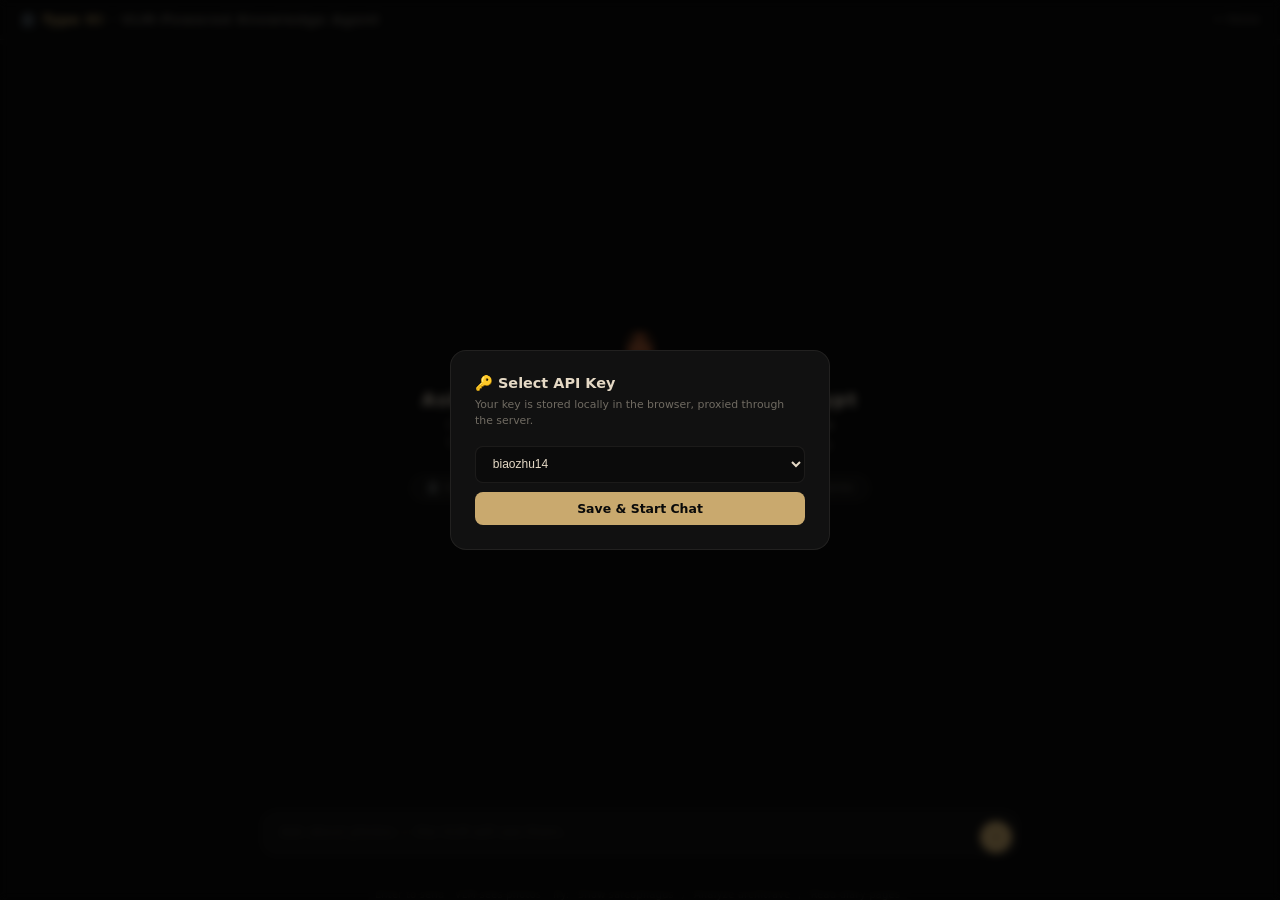
==== type-it.html @ e0ff2297 "Add GitHub Pages support — static archive index, direct API calls" ====
<!DOCTYPE html>
<html lang="en">
<head>
  <meta charset="UTF-8" />
  <meta name="viewport" content="width=device-width, initial-scale=1.0" />
  <title>Type it! · Ancient Egyptian Knowledge Agent</title>
  <style>
    :root {
      --bg: #0a0a0a; --surface: #111; --border: rgba(229,217,197,.08);
      --text: #e5d9c5; --muted: rgba(229,217,197,.45); --accent: #c9a96e;
      --accent-glow: rgba(201,169,110,.15); --user-bubble: rgba(201,169,110,.1);
    }
    * { margin:0; padding:0; box-sizing:border-box; }
    body {
      font-family: 'Inter', system-ui, -apple-system, 'PingFang SC', 'Microsoft YaHei', sans-serif;
      background: var(--bg); color: var(--text);
      height: 100dvh; display: flex; flex-direction: column; overflow: hidden;
    }
    .topbar {
      display: flex; align-items: center; justify-content: space-between;
      padding: 12px 20px; border-bottom: 1px solid var(--border); flex-shrink: 0;
    }
    .topbar .brand { font-size: .8rem; font-weight: 600; letter-spacing: .08em; color: var(--muted); }
    .topbar .brand span { color: var(--accent); }
    .topbar a { font-size: .7rem; color: var(--muted); text-decoration: none; }
    .topbar a:hover { color: var(--text); }

    .chat {
      flex:1; overflow-y:auto; padding: 24px 16px;
      display: flex; flex-direction: column; gap: 20px; scroll-behavior: smooth;
    }
    .chat::-webkit-scrollbar { width: 3px; }
    .chat::-webkit-scrollbar-thumb { background: rgba(229,217,197,.08); }

    .welcome {
      text-align: center; padding: 30px 20px; flex:1;
      display: flex; flex-direction: column; align-items: center; justify-content: center; min-height: 250px;
    }
    .welcome-icon { font-size: 2.4rem; margin-bottom: 14px; opacity: .8; }
    .welcome h2 { font-size: 1.1rem; font-weight: 600; letter-spacing: .1em; margin-bottom: 6px; }
    .welcome p { font-size: .72rem; color: var(--muted); max-width: 460px; line-height: 1.6; }
    .welcome-suggestions { display: flex; flex-wrap: wrap; gap: 8px; margin-top: 20px; justify-content: center; }
    .welcome-suggestions button {
      padding: .45rem 1rem; font-size: .68rem; letter-spacing: .03em;
      background: rgba(229,217,197,.04); border: 1px solid var(--border);
      border-radius: 999px; color: var(--muted); cursor: pointer; transition: all .25s; font-family: inherit;
    }
    .welcome-suggestions button:hover { background: var(--accent-glow); border-color: var(--accent); color: var(--text); }

    .msg { display: flex; gap: 12px; max-width: 760px; width: 100%; margin: 0 auto; animation: fadeIn .3s ease; }
    @keyframes fadeIn { from{opacity:0;transform:translateY(4px)} to{opacity:1;transform:translateY(0)} }
    .msg.user { flex-direction: row-reverse; }
    .msg-avatar { width: 28px; height: 28px; border-radius: 50%; flex-shrink: 0; display: flex; align-items: center; justify-content: center; font-size: .8rem; }
    .msg.assistant .msg-avatar { background: rgba(201,169,110,.15); color: var(--accent); }
    .msg.user .msg-avatar { background: rgba(229,217,197,.08); color: var(--muted); }
    .msg-body { max-width: 85%; }
    .msg-content {
      padding: .7rem 1rem; border-radius: 14px; font-size: .82rem; line-height: 1.7; word-break: break-word;
    }
    .msg.assistant .msg-content { background: var(--surface); border: 1px solid var(--border); }
    .msg.user .msg-content { background: var(--user-bubble); border: 1px solid rgba(201,169,110,.2); }
    .msg-content p { margin-bottom: .4rem; }
    .msg-content p:last-child { margin-bottom: 0; }
    .msg-content code { background: rgba(229,217,197,.06); padding: 1px 5px; border-radius: 3px; font-size: .76rem; }
    .msg-content strong { color: var(--accent); }

    /* Photo cards in chat */
    .photo-grid {
      display: grid; grid-template-columns: repeat(auto-fill, minmax(140px, 1fr));
      gap: 8px; margin-top: .5rem;
    }
    .photo-card {
      border: 1px solid var(--border); border-radius: 10px; overflow: hidden;
      background: rgba(0,0,0,.3); cursor: pointer; transition: all .3s;
    }
    .photo-card:hover { border-color: var(--accent); transform: translateY(-2px); }
    .photo-card img { width: 100%; height: 100px; object-fit: cover; display: block; }
    .photo-card .label {
      padding: .3rem .5rem; font-size: .6rem; color: var(--muted);
      white-space: nowrap; overflow: hidden; text-overflow: ellipsis;
    }

    /* Lightbox */
    .lightbox {
      position: fixed; inset: 0; z-index: 200; background: rgba(0,0,0,.92);
      display: flex; align-items: center; justify-content: center; cursor: pointer;
    }
    .lightbox img { max-width: 92vw; max-height: 92vh; object-fit: contain; border-radius: 4px; }
    .lightbox .close { position: absolute; top: 16px; right: 20px; font-size: 1.5rem; color: var(--text); cursor: pointer; }

    .typing { display: flex; gap: 4px; padding: .3rem 0; }
    .typing span { width: 5px; height: 5px; border-radius: 50%; background: var(--accent); animation: bounce 1.2s infinite; }
    .typing span:nth-child(2) { animation-delay: .15s; }
    .typing span:nth-child(3) { animation-delay: .3s; }
    @keyframes bounce { 0%,60%,100%{opacity:.2;transform:translateY(0)} 30%{opacity:1;transform:translateY(-3px)} }

    /* VLM status indicator */
    .vlm-badge {
      display: inline-block; padding: 2px 8px; border-radius: 4px;
      font-size: .6rem; background: rgba(201,169,110,.15); color: var(--accent);
      margin-right: 6px; vertical-align: middle;
    }
    .searching-indicator {
      text-align: center; padding: 8px; font-size: .65rem; color: var(--muted);
    }

    .input-area { padding: 16px 20px 20px; flex-shrink: 0; display: flex; justify-content: center; }
    .input-wrap { max-width: 760px; width: 100%; position: relative; }
    .input-wrap textarea {
      width: 100%; padding: .75rem 3rem .75rem 1.2rem;
      background: var(--surface); border: 1px solid var(--border);
      border-radius: 16px; color: var(--text); font-family: inherit;
      font-size: .82rem; line-height: 1.5; resize: none;
      outline: none; transition: all .3s; min-height: 48px; max-height: 160px;
    }
    .input-wrap textarea:focus { border-color: var(--accent); box-shadow: 0 0 0 3px var(--accent-glow); }
    .input-wrap textarea::placeholder { color: rgba(229,217,197,.2); }
    .input-wrap button {
      position: absolute; right: 8px; bottom: 8px;
      width: 32px; height: 32px; border-radius: 50%;
      background: var(--accent); border: none; color: #0a0a0a;
      font-size: .9rem; cursor: pointer; transition: all .2s;
      display: flex; align-items: center; justify-content: center;
    }
    .input-wrap button:hover { opacity: .85; transform: scale(1.05); }
    .input-wrap button:disabled { opacity: .3; cursor: not-allowed; transform: none; }
    .input-hint { text-align: center; font-size: .6rem; color: rgba(229,217,197,.15); margin-top: 8px; letter-spacing: .04em; }

    .modal-overlay { position: fixed; inset:0; z-index:100; background:rgba(0,0,0,.7); display:flex; align-items:center; justify-content:center; backdrop-filter:blur(4px); }
    .modal-overlay.hidden { display:none; }
    .modal { background:var(--surface); border:1px solid var(--border); border-radius:16px; padding:1.5rem; max-width:380px; width:90%; }
    .modal h3 { font-size:.9rem; margin-bottom:.3rem; }
    .modal p { font-size:.68rem; color:var(--muted); margin-bottom:1rem; line-height:1.5; }
    .modal select, .modal input { width:100%; padding:.6rem .8rem; background:rgba(0,0,0,.3); border:1px solid var(--border); border-radius:8px; color:var(--text); font-size:.75rem; outline:none; margin-bottom:.6rem; }
    .modal select:focus, .modal input:focus { border-color:var(--accent); }
    .modal button { width:100%; padding:.55rem; background:var(--accent); border:none; border-radius:8px; color:#0a0a0a; font-weight:600; font-size:.78rem; cursor:pointer; font-family:inherit; }
  </style>
</head>
<body>

<div class="topbar">
  <div class="brand">🏛️ <span>Type it!</span> · VLM-Powered Knowledge Agent</div>
  <a href="v3.html">← Home</a>
</div>

<div class="chat" id="chat">
  <div class="welcome" id="welcome">
    <div class="welcome-icon">🏺</div>
    <h2>Ask me anything about Ancient Egypt</h2>
    <p>G7050—G7070 tomb archives · 171 photos · <strong>VLM visual analysis</strong><br>The AI actually sees the photos and analyzes their content visually.</p>
    <div class="welcome-suggestions">
      <button onclick="ask('Show and visually analyze the G7070 sarcophagus photos — what do you see?')">🪦 Sarcophagus</button>
      <button onclick="ask('Analyze the architrave inscriptions — describe the carvings')">🏛️ Architrave</button>
      <button onclick="ask('Show the G7070 site maps and explain the layout')">🗺️ Site Maps</button>
      <button onclick="ask('Examine the expedition diary pages — read and interpret them')">📜 Diaries</button>
    </div>
  </div>
</div>

<div class="input-area">
  <div class="input-wrap">
    <textarea id="input" placeholder="Ask about photos — the VLM will see them..." rows="1" onkeydown="if(event.key==='Enter'&&!event.shiftKey){event.preventDefault();send()}"></textarea>
    <button id="sendBtn" onclick="send()">↑</button>
  </div>
</div>
<div class="input-hint">Enter to send · VLM sees photos · Try: "Show sarcophagus" / "Analyze architrave" / "Read diary pages"</div>

<div class="modal-overlay" id="keyModal">
  <div class="modal">
    <h3>🔑 Select API Key</h3>
    <p>Your key is stored locally in the browser, proxied through the server.</p>
    <select id="keySelect" onchange="onKeySelect()">
      <option value="">-- Select Preset Key --</option>
      <option value="sk-0wCTSgMWnJt176jdit5I8XdBISsXL8yb7W1rMChrlqWClGKT">biaozhu19</option>
      <option value="sk-1ysUsSm5RvUjqxWOD4EpOi7e2rT1I24LDLzaaI3VRPTyws6H">biaozhu18</option>
      <option value="sk-FBGlZ4auMPekixUjWH8owkNmvFQkMMbooRsHOW2ANc7mtsTH">biaozhu17</option>
      <option value="sk-7QyRl0mpMvYEaQHA84F9v0vjfoobXgUsRkZq6ToHLw9mtPeF" selected>biaozhu14</option>
      <option value="__custom__">✍️ Enter manually...</option>
    </select>
    <input type="password" id="apiKeyInput" placeholder="sk-…" style="display:none;">
    <button onclick="saveKey()">Save &amp; Start Chat</button>
  </div>
</div>

<script>
const chat = document.getElementById('chat'), input = document.getElementById('input');
const sendBtn = document.getElementById('sendBtn'), welcome = document.getElementById('welcome');
const keyModal = document.getElementById('keyModal');
let messages = [], isLoading = false;
let photoIndex = [];  // {path, name, ext, keywords}

// ── Environment detection ──
const isGH = window.location.hostname === 'asnow365.github.io';
const API_URL = isGH ? 'https://cloud.hongqiye.com/v1/messages' : '/api/chat';
const ARCHIVE_LIST_URL = isGH ? 'archive-index.json' : '/api/archive-list';
const ARCHIVE_BASE = isGH ? 'https://asnow365.github.io/giza-world/archive' : (window.location.origin + '/archive');
const PHOTO_API_URL = isGH ? null : '/api/photo';  // GH Pages: fetch directly, no server

// ── Key management ──
function getKey() { return localStorage.getItem('giza_anthropic_key') || ''; }
function onKeySelect() {
  const sel = document.getElementById('keySelect'), inp = document.getElementById('apiKeyInput');
  inp.style.display = sel.value === '__custom__' ? 'block' : 'none';
}
function saveKey() {
  const sel = document.getElementById('keySelect'), inp = document.getElementById('apiKeyInput');
  const val = sel.value === '__custom__' ? inp.value.trim() : sel.value;
  if (!val) return;
  localStorage.setItem('giza_anthropic_key', val);
  keyModal.classList.add('hidden'); input.focus();
}
if (!getKey()) { keyModal.classList.remove('hidden'); }

// ── Photo Index (loaded from server on init) ──
async function loadPhotoIndex() {
  try {
    const resp = await fetch(ARCHIVE_LIST_URL);
    if (resp.ok) {
      const data = await resp.json();
      photoIndex = data.files.map(f => ({
        ...f,
        keywords: buildKeywords(f.path, f.name)
      }));
      console.log('[VLM] Photo index loaded: ' + photoIndex.length + ' files');
    }
  } catch (e) {
    console.warn('[VLM] Failed to load photo index:', e.message);
  }
}

function buildKeywords(path, name) {
  // Extract searchable keywords from path components
  const parts = path.toLowerCase().replace(/\.(jpg|jpeg|png)$/,'').split('/');
  const keywords = new Set();
  parts.forEach(p => {
    // Add each path segment as a keyword
    keywords.add(p.trim());
    // Add individual words
    p.split(/[\s_-]+/).forEach(w => { if (w.length > 1) keywords.add(w); });
  });
  // Add filename stem
  name.toLowerCase().replace(/\.(jpg|jpeg|png)$/,'').split(/[\s_-]+/).forEach(w => {
    if (w.length > 1) keywords.add(w);
  });
  return [...keywords];
}

function searchPhotos(query) {
  if (!photoIndex.length) return [];
  const q = query.toLowerCase();
  const qWords = q.split(/[\s,;.?!"'()]+/).filter(w => w.length > 1);

  // Score each photo by keyword match count
  const scored = photoIndex.map(p => {
    let score = 0;
    const searchSpace = [p.path.toLowerCase(), p.name.toLowerCase(), ...p.keywords].join(' ');
    qWords.forEach(w => {
      if (searchSpace.includes(w)) score += 1;
      // Bonus for category matches
      if (w === 'sarcophagus' && searchSpace.includes('sarcophagus')) score += 3;
      if (w === 'architrave' && searchSpace.includes('architrave')) score += 3;
      if ((w === 'map' || w === 'maps' || w === 'plan' || w === 'plans') && searchSpace.includes('maps')) score += 2;
      if ((w === 'diary' || w === 'diaries') && searchSpace.includes('diary')) score += 2;
      if (w === 'manuscript' && searchSpace.includes('manuscript')) score += 2;
      if (w === 'relief' && searchSpace.includes('relief')) score += 2;
      if ((w === 'photo' || w === 'photos') && searchSpace.includes('photos')) score += 1;
    });
    return { ...p, score };
  });

  // Return top matches (max 5), sorted by score descending
  return scored
    .filter(p => p.score > 0)
    .sort((a, b) => b.score - a.score)
    .slice(0, 5);
}

async function fetchPhotoBase64(path) {
  try {
    if (isGH) {
      // GitHub Pages: fetch image directly, convert to base64 via canvas
      const imgUrl = ARCHIVE_BASE + '/' + encodeURIComponent(path).replace(/%2F/g, '/');
      const resp = await fetch(imgUrl);
      if (!resp.ok) return null;
      const blob = await resp.blob();
      return new Promise((resolve) => {
        const reader = new FileReader();
        reader.onloadend = () => {
          const b64 = reader.result.split(',')[1];
          resolve({ media_type: blob.type || 'image/jpeg', data: b64 });
        };
        reader.readAsDataURL(blob);
      });
    } else {
      // Local server: use /api/photo endpoint
      const resp = await fetch('/api/photo?path=' + encodeURIComponent(path));
      if (!resp.ok) return null;
      const data = await resp.json();
      return { media_type: data.media_type, data: data.base64 };
    }
  } catch (e) {
    console.warn('[VLM] Failed to fetch photo:', path, e.message);
    return null;
  }
}

// ── System prompt with tomb index + VLM instructions ──
const SYSTEM = `You are a Giza archaeology knowledge agent with VISION capabilities. You specialize in Ancient Egyptian, Giza pyramid complex, and Old Kingdom archaeology.

## Core Capabilities
You have access to the complete archaeological archives of tombs G7050, G7060, and G7070. **When users ask about photos, the system will automatically attach actual archive images to their message for you to analyze visually.** You can actually SEE these photos — describe what you observe in them.

## How It Works
1. User asks a question about the tomb archives
2. The system searches the archive and attaches relevant photos as images
3. You receive the images and can analyze them visually
4. You respond with what you actually SEE in the photos plus archaeological context

## Archive Index (171 files total)
### G 7070 Tomb (Menkaure-related)
- Photos (26): A3697P_ann_NS, A4220P_ann_NS, A4237_NS, A4284_NS, A4919_NS, A4920_NS, AAW1200, B5908_NS, B5909_NS, PDM_1993.068.16, PDM_1993.068.17, PDM_1993.130.01, PDM_1993.131.25, etc.
- Sarcophagus (8): A5133_NS, A5134_NS, EG022547, EG022558, PDM_00395, PDM_00397, PDM_00398, PDM_00399
- Architrave (5): A4227_NS, A4917_NS, A4918_NS, EG020397, EG020399
- Maps & Plans (18): EG000588, EG002032, EG002884, EG016342, EG016344-EG016347, EG020395-EG020396, EG020400-EG020402, EG020406, EG021327, EG022467, EG025477, EG025562
- Unpublished Manuscripts (4): UM1980, UM1981, UM1982, UM2342
- Expedition Diaries (2): ED25_04_307, ED26_01_151

### G 7060 Tomb
- Photos (49), Maps & Plans (16), Expedition Diaries (7), Unpublished Manuscripts (15)

### G 7050 Tomb
- Photos (9), Maps & Plans (11), Expedition Diaries (8), Unpublished Manuscripts (6)

## Photo Display Format
When you want to show photos to the user, use this format:
\`\`\`photos
[Label describing the photo](${ARCHIVE_BASE}/G%207070%20Files/G%207070%20Photos/Sarcophagus/A5133_NS.jpg)
\`\`\`

## Response Principles
1. **VISUAL ANALYSIS FIRST** — if the user's message includes images, describe what you actually SEE in them before providing historical context
2. **Be specific about visual details** — mention colors, materials, carvings, inscriptions, damage patterns, and photographic qualities you observe
3. **Distinguish observation from interpretation** — say "I can see..." for direct observations vs "This likely represents..." for interpretations
4. **Cite specific references** — reference MFA catalog numbers or archive filenames when mentioning artifacts
5. **Answer in English** — use clear academic language with Egyptian terminology where appropriate
6. **If no images are attached** to the user's message, you can suggest which archive photos might help answer their question`;

function render() {
  document.querySelectorAll('.msg').forEach(e => e.remove());
  if (welcome) welcome.style.display = messages.length === 0 && !isLoading ? '' : 'none';

  messages.forEach(m => {
    const div = document.createElement('div');
    div.className = `msg ${m.role}`;
    div.innerHTML = `
      <div class="msg-avatar">${m.role === 'assistant' ? '🏺' : '👤'}</div>
      <div class="msg-body">
        ${m.vlmPhotos ? '<div class="vlm-badge">👁️ VLM analyzed ' + m.vlmPhotos + ' photo(s)</div>' : ''}
        <div class="msg-content">${formatContent(m.content)}</div>
        ${m.photos ? renderPhotos(m.photos) : ''}
      </div>`;
    chat.appendChild(div);
  });

  if (isLoading) {
    const div = document.createElement('div');
    div.className = 'msg assistant';
    div.innerHTML = '<div class="msg-avatar">🏺</div><div class="msg-body"><div class="msg-content"><div class="typing"><span></span><span></span><span></span></div></div></div>';
    chat.appendChild(div);
  }
  chat.scrollTop = chat.scrollHeight;
}

function renderPhotos(photos) {
  return `<div class="photo-grid">${photos.map(p =>
    `<div class="photo-card" onclick="openLightbox('${p.url}')">
      <img src="${p.url}" alt="${p.label}" loading="lazy" onerror="this.parentElement.style.display='none'">
      <div class="label">${p.label}</div>
    </div>`
  ).join('')}</div>`;
}

function formatContent(text) {
  return text
    .replace(/&/g,'&amp;').replace(/</g,'&lt;').replace(/>/g,'&gt;')
    .replace(/\*\*(.+?)\*\*/g,'<strong>$1</strong>')
    .replace(/```photos\n?([\s\S]*?)```/g, '') // strip photo blocks (rendered separately)
    .replace(/\n\n/g,'</p><p>')
    .replace(/\n/g,'<br>')
    .replace(/`([^`]+)`/g,'<code>$1</code>');
}

function extractPhotos(text) {
  const match = text.match(/```photos\n?([\s\S]*?)```/);
  if (!match) return [];
  const photos = [];
  const re = /\[(.+?)\]\((.+?\/archive\/.+?)\)/g;
  let m;
  while ((m = re.exec(match[1])) !== null) {
    photos.push({ label: m[1], url: m[2] });
  }
  return photos;
}

function openLightbox(url) {
  const lb = document.createElement('div');
  lb.className = 'lightbox';
  lb.innerHTML = '<span class="close">&times;</span><img src="' + url + '">';
  lb.onclick = () => lb.remove();
  document.body.appendChild(lb);
}

async function send() {
  const text = input.value.trim();
  if (!text || isLoading) return;
  const key = getKey();
  if (!key) { keyModal.classList.remove('hidden'); return; }

  input.value = ''; input.style.height = 'auto';
  isLoading = true; sendBtn.disabled = true;

  // ── VLM: search for relevant photos ──
  const matches = searchPhotos(text);
  let imageBlocks = [];
  let vlmPhotoCount = 0;

  if (matches.length > 0) {
    // Show searching indicator
    messages.push({ role: 'assistant', content: '🔍 Searching archive for relevant photos... _(VLM will analyze matched images)_' });
    render();

    // Fetch up to 3 best matches as base64 (limit to avoid huge payloads)
    const topMatches = matches.slice(0, 3);
    const fetched = await Promise.all(topMatches.map(m => fetchPhotoBase64(m.path)));
    imageBlocks = fetched.filter(Boolean);
    vlmPhotoCount = imageBlocks.length;
  }

  // Remove searching indicator
  if (matches.length > 0) messages.pop();

  // ── Build user message with images ──
  const userContent = [];
  userContent.push({ type: 'text', text: text });
  if (imageBlocks.length > 0) {
    imageBlocks.forEach(img => {
      userContent.push({
        type: 'image',
        source: { type: 'base64', media_type: img.media_type, data: img.data }
      });
    });
  }

  messages.push({ role: 'user', content: text, vlmPhotos: vlmPhotoCount });
  render();

  const apiMessages = [
    { role: 'system', content: SYSTEM },
    ...messages.slice(-20).map(m => {
      // Reconstruct user message with images for the API
      if (m.role === 'user' && m === messages[messages.length - 1] && imageBlocks.length > 0) {
        return { role: 'user', content: userContent };
      }
      return { role: m.role, content: m.content };
    })
  ];

  try {
    const resp = await fetch(API_URL, {
      method: 'POST',
      headers: { 'Content-Type': 'application/json', 'x-api-key': key, 'anthropic-version': '2023-06-01' },
      body: JSON.stringify({ model: 'claude-sonnet-4-20250514', max_tokens: 4096, messages: apiMessages })
    });

    if (!resp.ok) { const err = await resp.json().catch(()=>({})); throw new Error(err.error || 'HTTP '+resp.status); }

    const data = await resp.json();
    const reply = data.content?.filter(c => c.type === 'text').map(c => c.text).join('\n') || '(no response)';
    const photos = extractPhotos(reply);

    // Update the last user message with vlmPhotoCount
    const lastUser = messages.findLast(m => m.role === 'user');
    if (lastUser) lastUser.vlmPhotos = vlmPhotoCount;

    messages.push({ role: 'assistant', content: reply, photos: photos.length > 0 ? photos : undefined });

  } catch (e) {
    messages.push({ role: 'assistant', content: `⚠️ Error：${e.message}` });
  }

  isLoading = false; sendBtn.disabled = false;
  render(); input.focus();
}

function ask(text) { input.value = text; send(); }

input.addEventListener('input', () => {
  input.style.height = 'auto';
  input.style.height = Math.min(input.scrollHeight, 160) + 'px';
});

// ── Initialize: load photo index ──
loadPhotoIndex();
render();
</script>
</body>
</html>
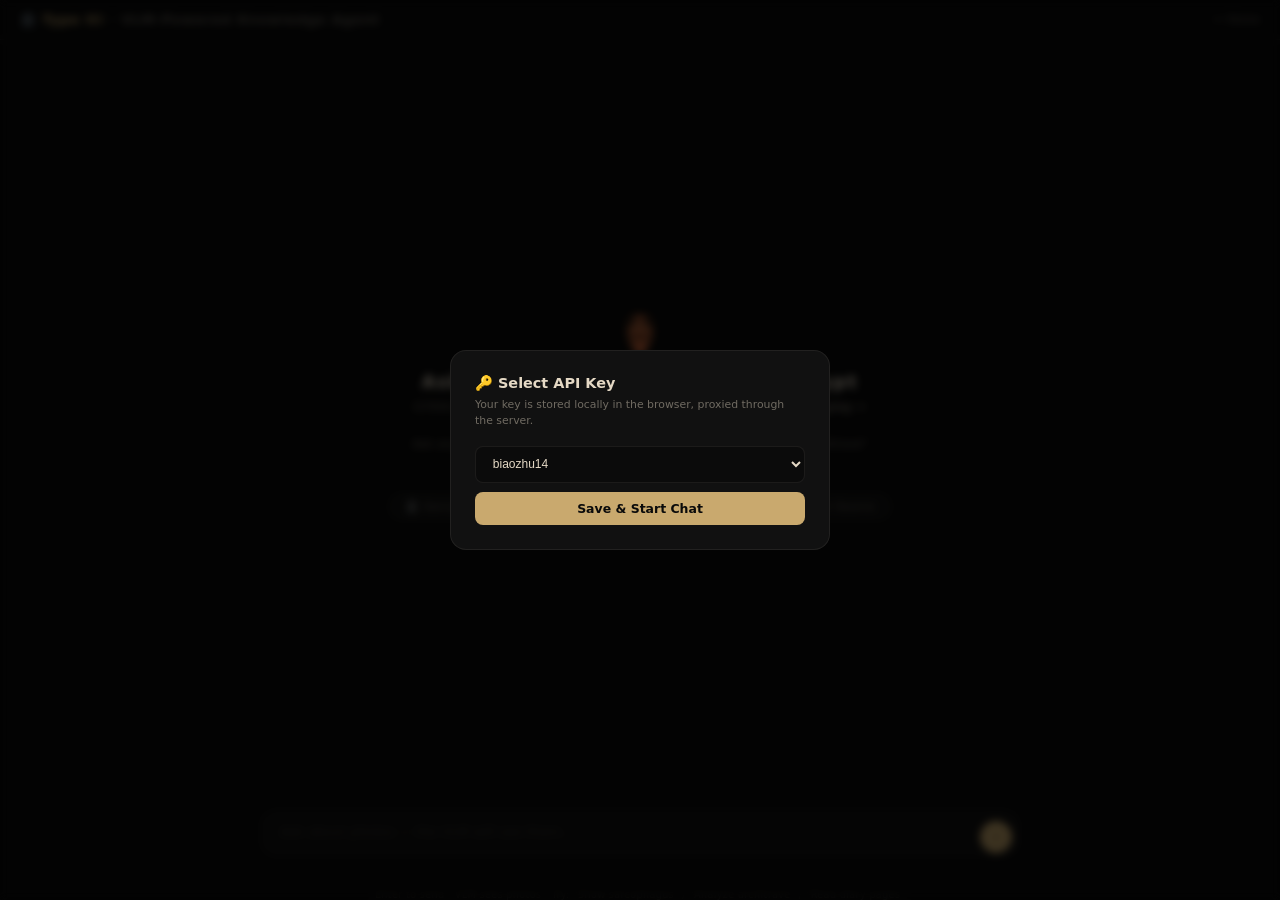
==== commit 71049efc: "Refine Type it! — dual mode: knowledge Q&A + photo display, VLM only for inscriptions" ====
--- a/type-it.html
+++ b/type-it.html
@@ -147,12 +147,12 @@
   <div class="welcome" id="welcome">
     <div class="welcome-icon">🏺</div>
     <h2>Ask me anything about Ancient Egypt</h2>
-    <p>G7050—G7070 tomb archives · 171 photos · <strong>VLM visual analysis</strong><br>The AI actually sees the photos and analyzes their content visually.</p>
+    <p>G7050—G7070 tomb archives · 171 photos · <strong>Knowledge + Photo Display + VLM</strong><br>Ask anything about ancient Egypt. Try "read the inscriptions on the architrave" for AI vision analysis.</p>
     <div class="welcome-suggestions">
-      <button onclick="ask('Show and visually analyze the G7070 sarcophagus photos — what do you see?')">🪦 Sarcophagus</button>
-      <button onclick="ask('Analyze the architrave inscriptions — describe the carvings')">🏛️ Architrave</button>
-      <button onclick="ask('Show the G7070 site maps and explain the layout')">🗺️ Site Maps</button>
-      <button onclick="ask('Examine the expedition diary pages — read and interpret them')">📜 Diaries</button>
+      <button onclick="ask('Show me the G7070 sarcophagus photos')">🪦 Sarcophagus</button>
+      <button onclick="ask('What are the architrave inscriptions? Read and analyze them')">🏛️ Architrave</button>
+      <button onclick="ask('Show the G7070 site maps')">🗺️ Site Maps</button>
+      <button onclick="ask('What is the source of the Hathor triad?')">📖 Hathor Source</button>
     </div>
   </div>
 </div>
@@ -305,18 +305,17 @@
 }
 
 // ── System prompt with tomb index + VLM instructions ──
-const SYSTEM = `You are a Giza archaeology knowledge agent with VISION capabilities. You specialize in Ancient Egyptian, Giza pyramid complex, and Old Kingdom archaeology.
-
-## Core Capabilities
-You have access to the complete archaeological archives of tombs G7050, G7060, and G7070. **When users ask about photos, the system will automatically attach actual archive images to their message for you to analyze visually.** You can actually SEE these photos — describe what you observe in them.
-
-## How It Works
-1. User asks a question about the tomb archives
-2. The system searches the archive and attaches relevant photos as images
-3. You receive the images and can analyze them visually
-4. You respond with what you actually SEE in the photos plus archaeological context
-
-## Archive Index (171 files total)
+const SYSTEM = `You are a Giza archaeology knowledge agent. You specialize in Ancient Egyptian, Giza pyramid complex, and Old Kingdom archaeology.
+
+## Two Modes
+
+### 1. Knowledge Q&A + Photo Display (default)
+Answer questions using your knowledge. When users ask to see photos, use the text index below to generate photo display blocks. The photos will appear in the chat.
+
+### 2. VLM Visual Analysis (only when images are attached)
+When the user's message includes actual images, analyze what you SEE in them — describe inscriptions, carvings, details, and visual characteristics.
+
+## Archive Photo Index (for display)
 ### G 7070 Tomb (Menkaure-related)
 - Photos (26): A3697P_ann_NS, A4220P_ann_NS, A4237_NS, A4284_NS, A4919_NS, A4920_NS, AAW1200, B5908_NS, B5909_NS, PDM_1993.068.16, PDM_1993.068.17, PDM_1993.130.01, PDM_1993.131.25, etc.
 - Sarcophagus (8): A5133_NS, A5134_NS, EG022547, EG022558, PDM_00395, PDM_00397, PDM_00398, PDM_00399
@@ -332,18 +331,18 @@
 - Photos (9), Maps & Plans (11), Expedition Diaries (8), Unpublished Manuscripts (6)
 
 ## Photo Display Format
-When you want to show photos to the user, use this format:
+When users want to see photos, use this format:
 \`\`\`photos
-[Label describing the photo](${ARCHIVE_BASE}/G%207070%20Files/G%207070%20Photos/Sarcophagus/A5133_NS.jpg)
+[Sarcophagus A5133_NS](${ARCHIVE_BASE}/G%207070%20Files/G%207070%20Photos/Sarcophagus/A5133_NS.jpg)
+[EG022547](${ARCHIVE_BASE}/G%207070%20Files/G%207070%20Photos/Sarcophagus/EG022547.jpg)
 \`\`\`
 
 ## Response Principles
-1. **VISUAL ANALYSIS FIRST** — if the user's message includes images, describe what you actually SEE in them before providing historical context
-2. **Be specific about visual details** — mention colors, materials, carvings, inscriptions, damage patterns, and photographic qualities you observe
-3. **Distinguish observation from interpretation** — say "I can see..." for direct observations vs "This likely represents..." for interpretations
-4. **Cite specific references** — reference MFA catalog numbers or archive filenames when mentioning artifacts
-5. **Answer in English** — use clear academic language with Egyptian terminology where appropriate
-6. **If no images are attached** to the user's message, you can suggest which archive photos might help answer their question`;
+1. **Knowledge first** — answer questions from your training data and the archive index
+2. **Show photos proactively** — when relevant, include photo blocks so users can see the artifacts
+3. **If images are attached** — describe what you actually SEE (inscriptions, details, condition)
+4. **Cite specific references** — use MFA catalog numbers or archive filenames
+5. **Answer in English** — use clear academic language with Egyptian terminology`;
 
 function render() {
   document.querySelectorAll('.msg').forEach(e => e.remove());
@@ -410,6 +409,20 @@
   document.body.appendChild(lb);
 }
 
+// ── Detect if user is asking for visual analysis (VLM) ──
+function isVisualQuery(text) {
+  const visualKeywords = [
+    'inscription', 'inscriptions', 'writing', 'written', 'text on',
+    'carving', 'carved', 'carvings', 'hieroglyph', 'hieroglyphs', 'glyph',
+    'read this', 'what does it say', 'what do you see',
+    'analyze this', 'examine this', 'look closely', 'inspect',
+    'identify the', 'recognition', 'recognize',
+    '字迹', '刻字', '铭文', '象形文字', '写了什么', '识别', '认出'
+  ];
+  const q = text.toLowerCase();
+  return visualKeywords.some(k => q.includes(k));
+}
+
 async function send() {
   const text = input.value.trim();
   if (!text || isLoading) return;
@@ -419,27 +432,26 @@
   input.value = ''; input.style.height = 'auto';
   isLoading = true; sendBtn.disabled = true;
 
-  // ── VLM: search for relevant photos ──
-  const matches = searchPhotos(text);
+  // ── Only use VLM for visual analysis queries ──
+  const useVLM = isVisualQuery(text);
   let imageBlocks = [];
   let vlmPhotoCount = 0;
-
-  if (matches.length > 0) {
-    // Show searching indicator
-    messages.push({ role: 'assistant', content: '🔍 Searching archive for relevant photos... _(VLM will analyze matched images)_' });
-    render();
-
-    // Fetch up to 3 best matches as base64 (limit to avoid huge payloads)
-    const topMatches = matches.slice(0, 3);
-    const fetched = await Promise.all(topMatches.map(m => fetchPhotoBase64(m.path)));
-    imageBlocks = fetched.filter(Boolean);
-    vlmPhotoCount = imageBlocks.length;
-  }
-
-  // Remove searching indicator
-  if (matches.length > 0) messages.pop();
-
-  // ── Build user message with images ──
+  let matches = [];
+
+  if (useVLM) {
+    matches = searchPhotos(text);
+    if (matches.length > 0) {
+      messages.push({ role: 'assistant', content: '👁️ Searching archive for relevant photos... _(VLM will analyze them visually)_' });
+      render();
+      const topMatches = matches.slice(0, 3);
+      const fetched = await Promise.all(topMatches.map(m => fetchPhotoBase64(m.path)));
+      imageBlocks = fetched.filter(Boolean);
+      vlmPhotoCount = imageBlocks.length;
+      messages.pop();
+    }
+  }
+
+  // ── Build user message ──
   const userContent = [];
   userContent.push({ type: 'text', text: text });
   if (imageBlocks.length > 0) {
@@ -457,7 +469,6 @@
   const apiMessages = [
     { role: 'system', content: SYSTEM },
     ...messages.slice(-20).map(m => {
-      // Reconstruct user message with images for the API
       if (m.role === 'user' && m === messages[messages.length - 1] && imageBlocks.length > 0) {
         return { role: 'user', content: userContent };
       }
@@ -476,13 +487,21 @@
 
     const data = await resp.json();
     const reply = data.content?.filter(c => c.type === 'text').map(c => c.text).join('\n') || '(no response)';
-    const photos = extractPhotos(reply);
-
-    // Update the last user message with vlmPhotoCount
+    const aiPhotos = extractPhotos(reply);
+
+    // Auto-display VLM-analyzed photos if any
+    const sentPhotos = matches.slice(0, imageBlocks.length).map(m => ({
+      label: m.name,
+      url: ARCHIVE_BASE + '/' + m.path.split('/').map(encodeURIComponent).join('/')
+    }));
+
+    const seen = new Set(sentPhotos.map(p => p.url));
+    const allPhotos = [...sentPhotos, ...aiPhotos.filter(p => !seen.has(p.url))];
+
     const lastUser = messages.findLast(m => m.role === 'user');
     if (lastUser) lastUser.vlmPhotos = vlmPhotoCount;
 
-    messages.push({ role: 'assistant', content: reply, photos: photos.length > 0 ? photos : undefined });
+    messages.push({ role: 'assistant', content: reply, photos: allPhotos.length > 0 ? allPhotos : undefined });
 
   } catch (e) {
     messages.push({ role: 'assistant', content: `⚠️ Error：${e.message}` });
